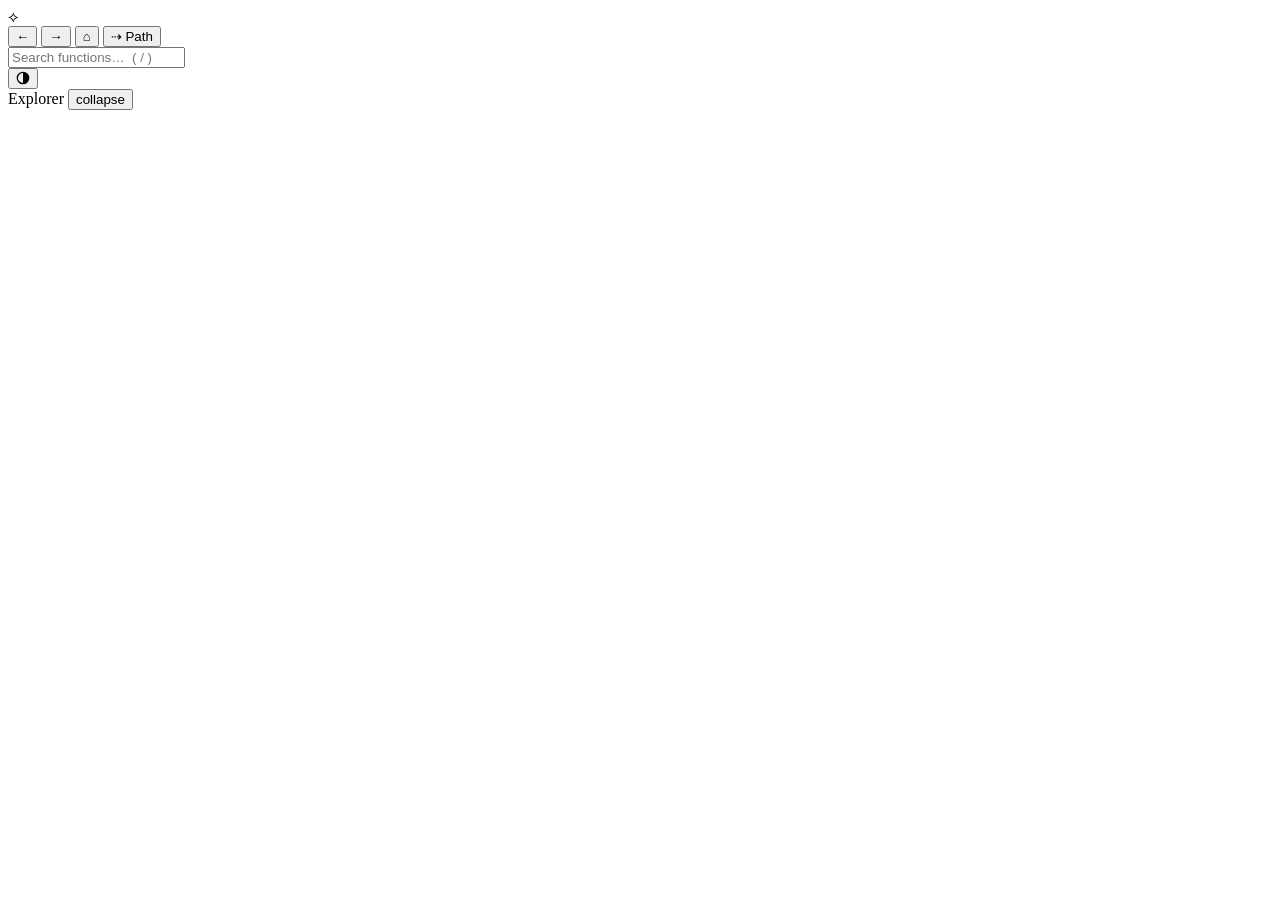
==== codeviz/viewer/index.html @ b6a42cd8 "Path finder: shortest call chains from one function to another New view at #/path/<from>/<to> (top-b" ====
<!doctype html>
<html lang="en">
<head>
<meta charset="utf-8">
<meta name="viewport" content="width=device-width, initial-scale=1">
<title>__TITLE__ · codeviz</title>
<style>/*__STYLE__*/</style>
</head>
<body>
<header class="topbar">
  <div class="brand"><span class="logo">⟡</span><span id="project-name"></span></div>
  <div class="nav-buttons">
    <button id="btn-back" title="Back (Alt+←)">←</button>
    <button id="btn-fwd" title="Forward (Alt+→)">→</button>
    <button id="btn-home" title="Overview">⌂</button>
    <button id="btn-path" title="Find how one function reaches another">⇢ Path</button>
  </div>
  <div class="search">
    <input id="search" type="search" placeholder="Search functions…  ( / )" autocomplete="off" spellcheck="false">
    <ul id="search-results" class="search-results" hidden></ul>
  </div>
  <div class="top-right">
    <span id="stats" class="muted"></span>
    <button id="btn-theme" title="Toggle light/dark"><svg width="14" height="14" viewBox="0 0 16 16" style="vertical-align:-2px"><circle cx="8" cy="8" r="6.5" fill="none" stroke="currentColor" stroke-width="1.5"/><path d="M8 1.5a6.5 6.5 0 0 1 0 13z" fill="currentColor"/></svg></button>
  </div>
</header>
<div class="layout">
  <aside class="sidebar">
    <div class="pane-title">
      <span>Explorer</span>
      <button id="btn-collapse-explorer" class="link-btn" title="Collapse all">collapse</button>
    </div>
    <ul id="explorer" class="tree explorer"></ul>
  </aside>
  <div class="splitter" id="split-sidebar"></div>
  <main id="main"></main>
</div>
<div id="popup" class="popup" hidden></div>
<script>const DATA = /*__DATA__*/null;</script>
<script>/*__APP__*/</script>
</body>
</html>
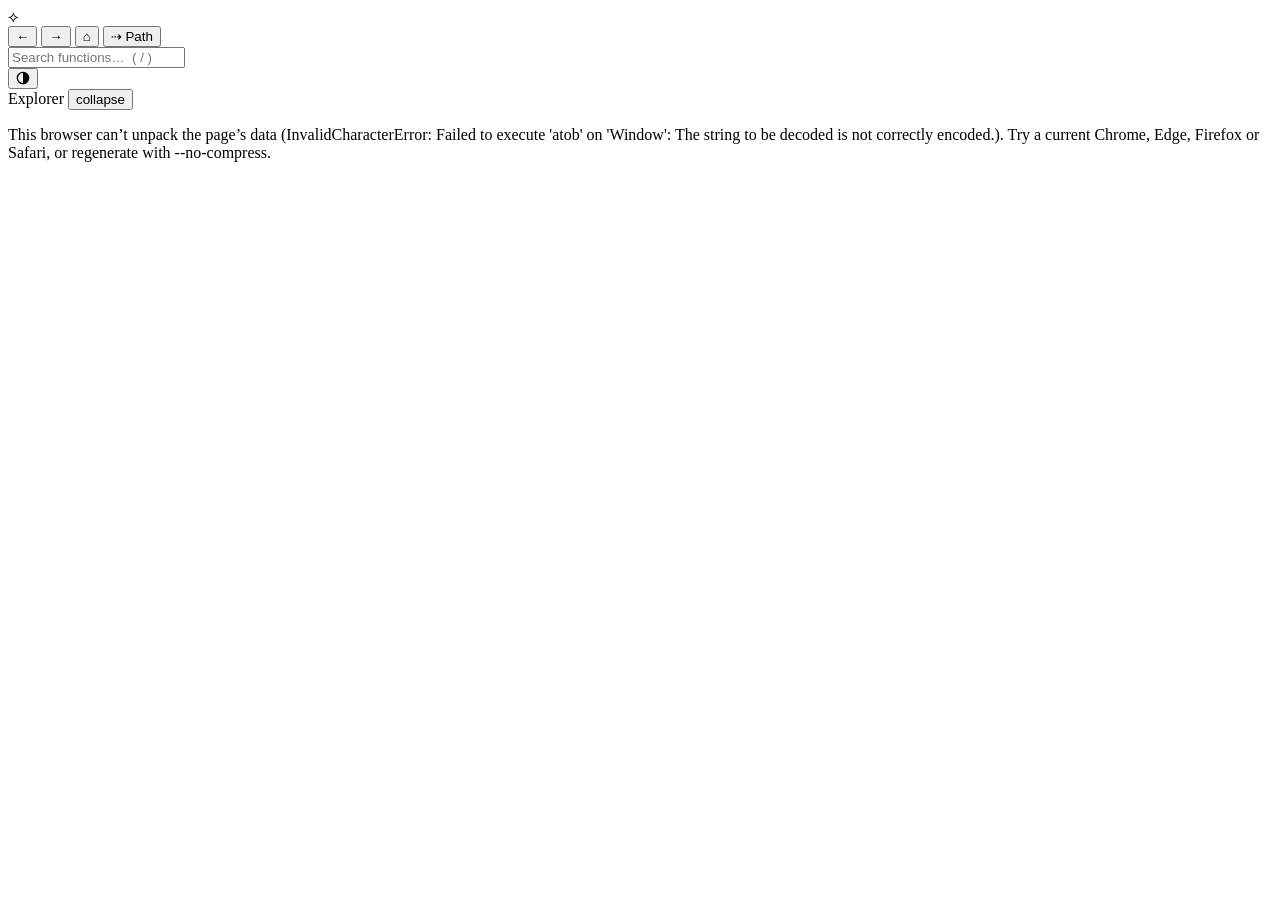
==== commit 725a607a: "Gzip big pages' data: ~4x smaller files, faster to open When the JSON payload is over 512 KB, render" ====
--- a/codeviz/viewer/index.html
+++ b/codeviz/viewer/index.html
@@ -26,6 +26,7 @@
 </header>
 <div class="layout">
   <aside class="sidebar">
+    <div id="pins" class="pins"></div>
     <div class="pane-title">
       <span>Explorer</span>
       <button id="btn-collapse-explorer" class="link-btn" title="Collapse all">collapse</button>
@@ -33,10 +34,26 @@
     <ul id="explorer" class="tree explorer"></ul>
   </aside>
   <div class="splitter" id="split-sidebar"></div>
-  <main id="main"></main>
+  <main id="main"><div class="empty-note">Loading…</div></main>
 </div>
 <div id="popup" class="popup" hidden></div>
 <script>const DATA = /*__DATA__*/null;</script>
-<script>/*__APP__*/</script>
+<script>const DATA_GZ = "/*__DATA_GZ__*/";</script>
+<script>function codeviz(DATA) {
+/*__APP__*/
+}</script>
+<script>
+// Big pages carry their data gzipped and base64-encoded (DATA_GZ); unpack it with the browser's own
+// DecompressionStream before starting the app. Small pages carry plain JSON in DATA.
+(function () {
+  if (DATA) { codeviz(DATA); return; }
+  const fail = (e) => { document.getElementById("main").textContent = "This browser can’t unpack the page’s data (" + e + "). Try a current Chrome, Edge, Firefox or Safari, or regenerate with --no-compress."; };
+  try {
+    const bytes = Uint8Array.from(atob(DATA_GZ), (c) => c.charCodeAt(0));
+    new Response(new Blob([bytes]).stream().pipeThrough(new DecompressionStream("gzip"))).text()
+      .then((text) => codeviz(JSON.parse(text)), fail);
+  } catch (e) { fail(e); }
+})();
+</script>
 </body>
 </html>
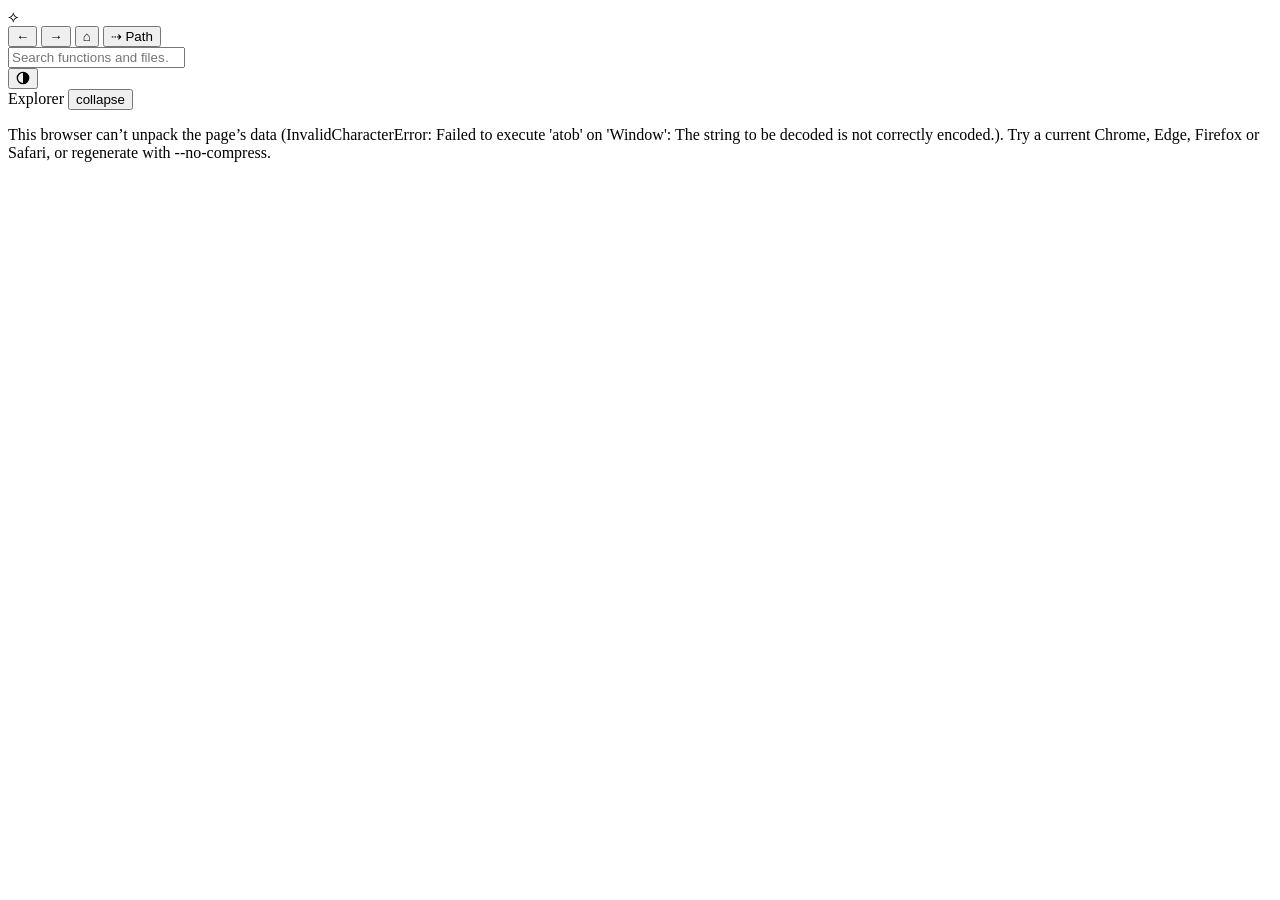
==== commit 59a3cb6c: "Search: fuzzy matching with highlights, file results, Ctrl+K Each space-separated term must match th" ====
--- a/codeviz/viewer/index.html
+++ b/codeviz/viewer/index.html
@@ -16,7 +16,7 @@
     <button id="btn-path" title="Find how one function reaches another">⇢ Path</button>
   </div>
   <div class="search">
-    <input id="search" type="search" placeholder="Search functions…  ( / )" autocomplete="off" spellcheck="false">
+    <input id="search" type="search" placeholder="Search functions and files…  ( / or Ctrl+K )" autocomplete="off" spellcheck="false">
     <ul id="search-results" class="search-results" hidden></ul>
   </div>
   <div class="top-right">
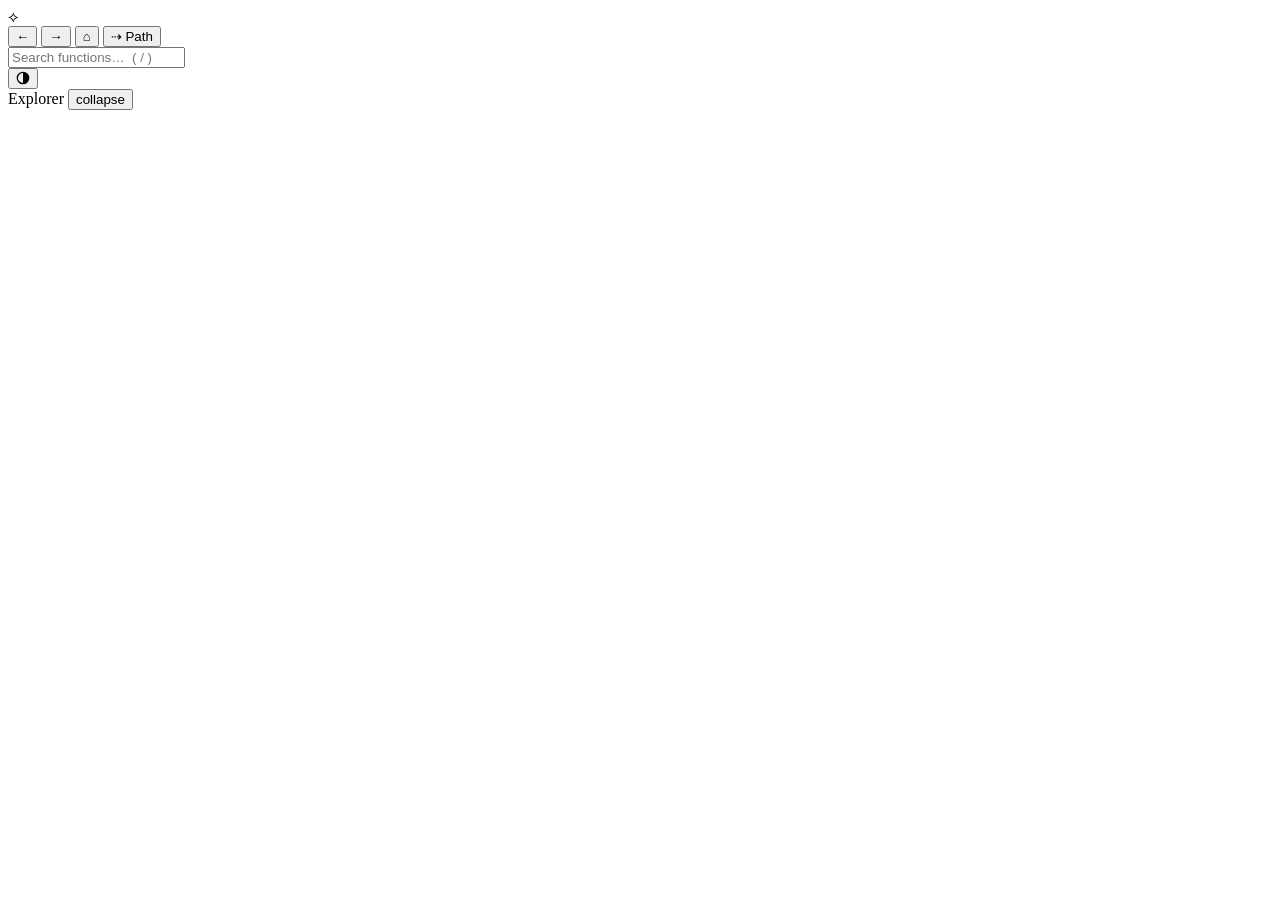
==== commit 387057b1: "Path finder: how does one function reach another? (#5) Co-Authored-By: Claude Opus 5.5 (1M context) " ====
--- a/codeviz/viewer/index.html
+++ b/codeviz/viewer/index.html
@@ -16,7 +16,7 @@
     <button id="btn-path" title="Find how one function reaches another">⇢ Path</button>
   </div>
   <div class="search">
-    <input id="search" type="search" placeholder="Search functions and files…  ( / or Ctrl+K )" autocomplete="off" spellcheck="false">
+    <input id="search" type="search" placeholder="Search functions…  ( / )" autocomplete="off" spellcheck="false">
     <ul id="search-results" class="search-results" hidden></ul>
   </div>
   <div class="top-right">
@@ -26,7 +26,6 @@
 </header>
 <div class="layout">
   <aside class="sidebar">
-    <div id="pins" class="pins"></div>
     <div class="pane-title">
       <span>Explorer</span>
       <button id="btn-collapse-explorer" class="link-btn" title="Collapse all">collapse</button>
@@ -34,26 +33,10 @@
     <ul id="explorer" class="tree explorer"></ul>
   </aside>
   <div class="splitter" id="split-sidebar"></div>
-  <main id="main"><div class="empty-note">Loading…</div></main>
+  <main id="main"></main>
 </div>
 <div id="popup" class="popup" hidden></div>
 <script>const DATA = /*__DATA__*/null;</script>
-<script>const DATA_GZ = "/*__DATA_GZ__*/";</script>
-<script>function codeviz(DATA) {
-/*__APP__*/
-}</script>
-<script>
-// Big pages carry their data gzipped and base64-encoded (DATA_GZ); unpack it with the browser's own
-// DecompressionStream before starting the app. Small pages carry plain JSON in DATA.
-(function () {
-  if (DATA) { codeviz(DATA); return; }
-  const fail = (e) => { document.getElementById("main").textContent = "This browser can’t unpack the page’s data (" + e + "). Try a current Chrome, Edge, Firefox or Safari, or regenerate with --no-compress."; };
-  try {
-    const bytes = Uint8Array.from(atob(DATA_GZ), (c) => c.charCodeAt(0));
-    new Response(new Blob([bytes]).stream().pipeThrough(new DecompressionStream("gzip"))).text()
-      .then((text) => codeviz(JSON.parse(text)), fail);
-  } catch (e) { fail(e); }
-})();
-</script>
+<script>/*__APP__*/</script>
 </body>
 </html>
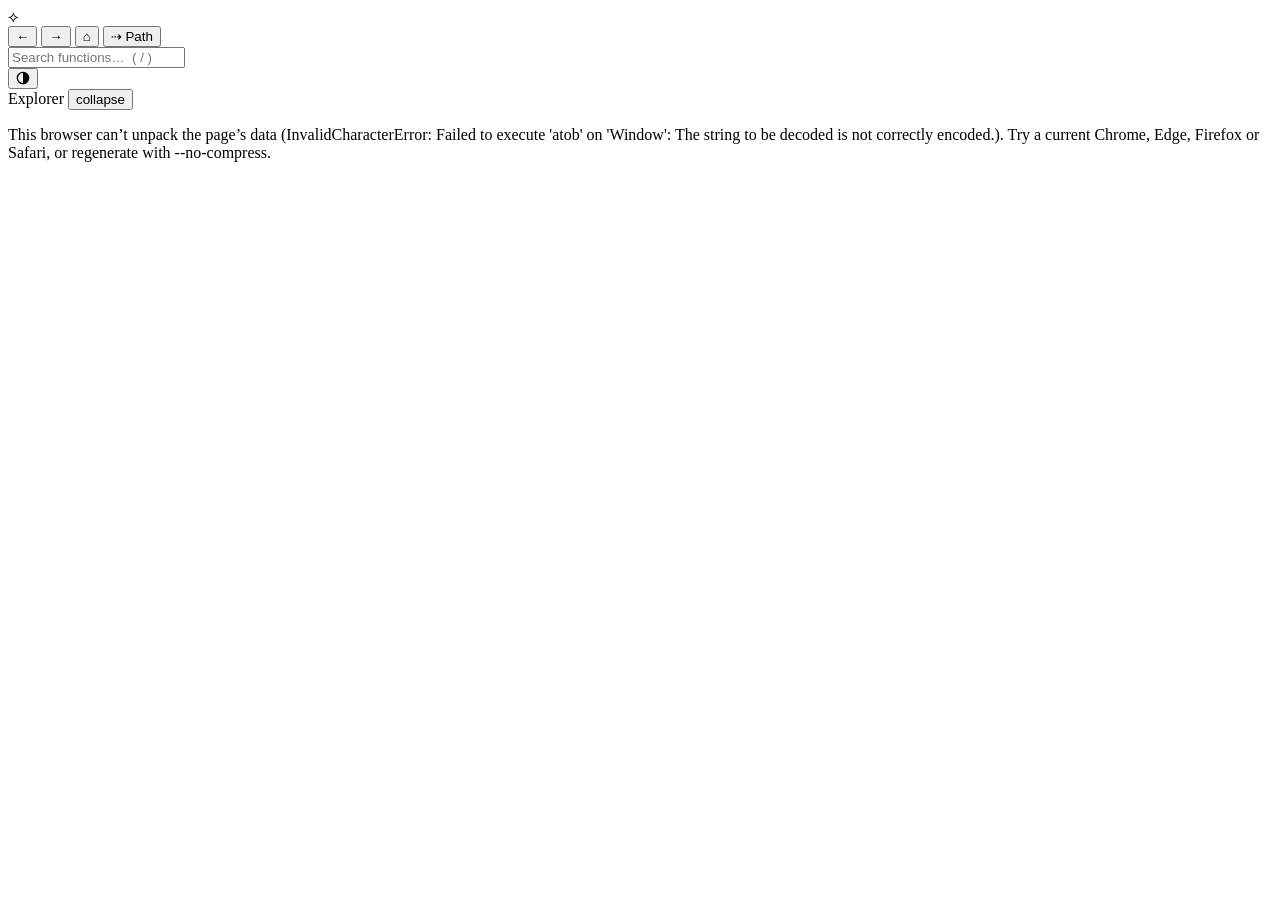
==== commit 503ea70c: "Smaller pages: gzip the data in big pages (~4× smaller) (#11) Co-Authored-By: Claude Opus 5.5 (1M co" ====
--- a/codeviz/viewer/index.html
+++ b/codeviz/viewer/index.html
@@ -26,6 +26,7 @@
 </header>
 <div class="layout">
   <aside class="sidebar">
+    <div id="pins" class="pins"></div>
     <div class="pane-title">
       <span>Explorer</span>
       <button id="btn-collapse-explorer" class="link-btn" title="Collapse all">collapse</button>
@@ -33,10 +34,26 @@
     <ul id="explorer" class="tree explorer"></ul>
   </aside>
   <div class="splitter" id="split-sidebar"></div>
-  <main id="main"></main>
+  <main id="main"><div class="empty-note">Loading…</div></main>
 </div>
 <div id="popup" class="popup" hidden></div>
 <script>const DATA = /*__DATA__*/null;</script>
-<script>/*__APP__*/</script>
+<script>const DATA_GZ = "/*__DATA_GZ__*/";</script>
+<script>function codeviz(DATA) {
+/*__APP__*/
+}</script>
+<script>
+// Big pages carry their data gzipped and base64-encoded (DATA_GZ); unpack it with the browser's own
+// DecompressionStream before starting the app. Small pages carry plain JSON in DATA.
+(function () {
+  if (DATA) { codeviz(DATA); return; }
+  const fail = (e) => { document.getElementById("main").textContent = "This browser can’t unpack the page’s data (" + e + "). Try a current Chrome, Edge, Firefox or Safari, or regenerate with --no-compress."; };
+  try {
+    const bytes = Uint8Array.from(atob(DATA_GZ), (c) => c.charCodeAt(0));
+    new Response(new Blob([bytes]).stream().pipeThrough(new DecompressionStream("gzip"))).text()
+      .then((text) => codeviz(JSON.parse(text)), fail);
+  } catch (e) { fail(e); }
+})();
+</script>
 </body>
 </html>
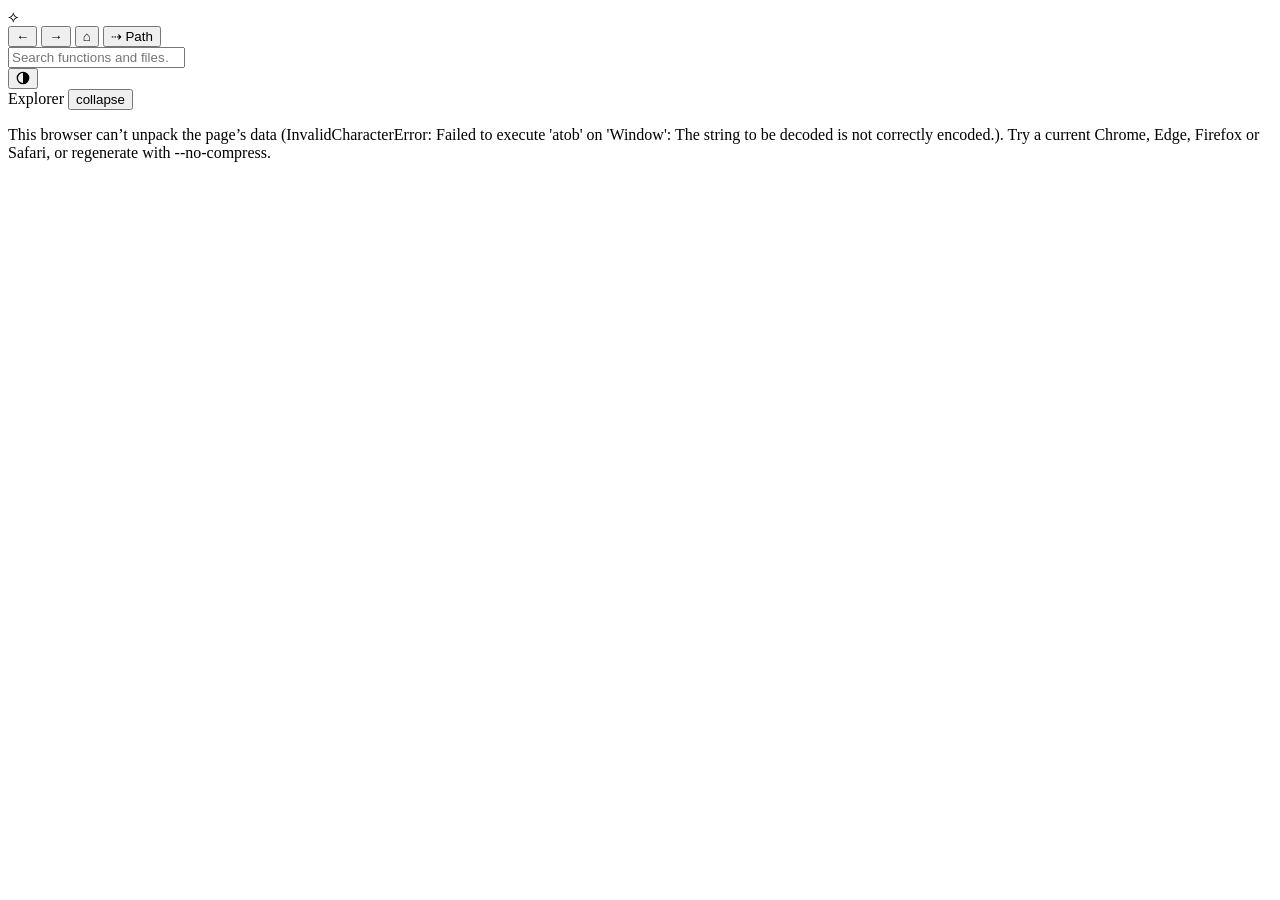
==== commit 87a84c71: "Search: fuzzy matching with highlights, file results, Ctrl+K (#12) Co-Authored-By: Claude Opus 5.5 (" ====
--- a/codeviz/viewer/index.html
+++ b/codeviz/viewer/index.html
@@ -16,7 +16,7 @@
     <button id="btn-path" title="Find how one function reaches another">⇢ Path</button>
   </div>
   <div class="search">
-    <input id="search" type="search" placeholder="Search functions…  ( / )" autocomplete="off" spellcheck="false">
+    <input id="search" type="search" placeholder="Search functions and files…  ( / or Ctrl+K )" autocomplete="off" spellcheck="false">
     <ul id="search-results" class="search-results" hidden></ul>
   </div>
   <div class="top-right">
